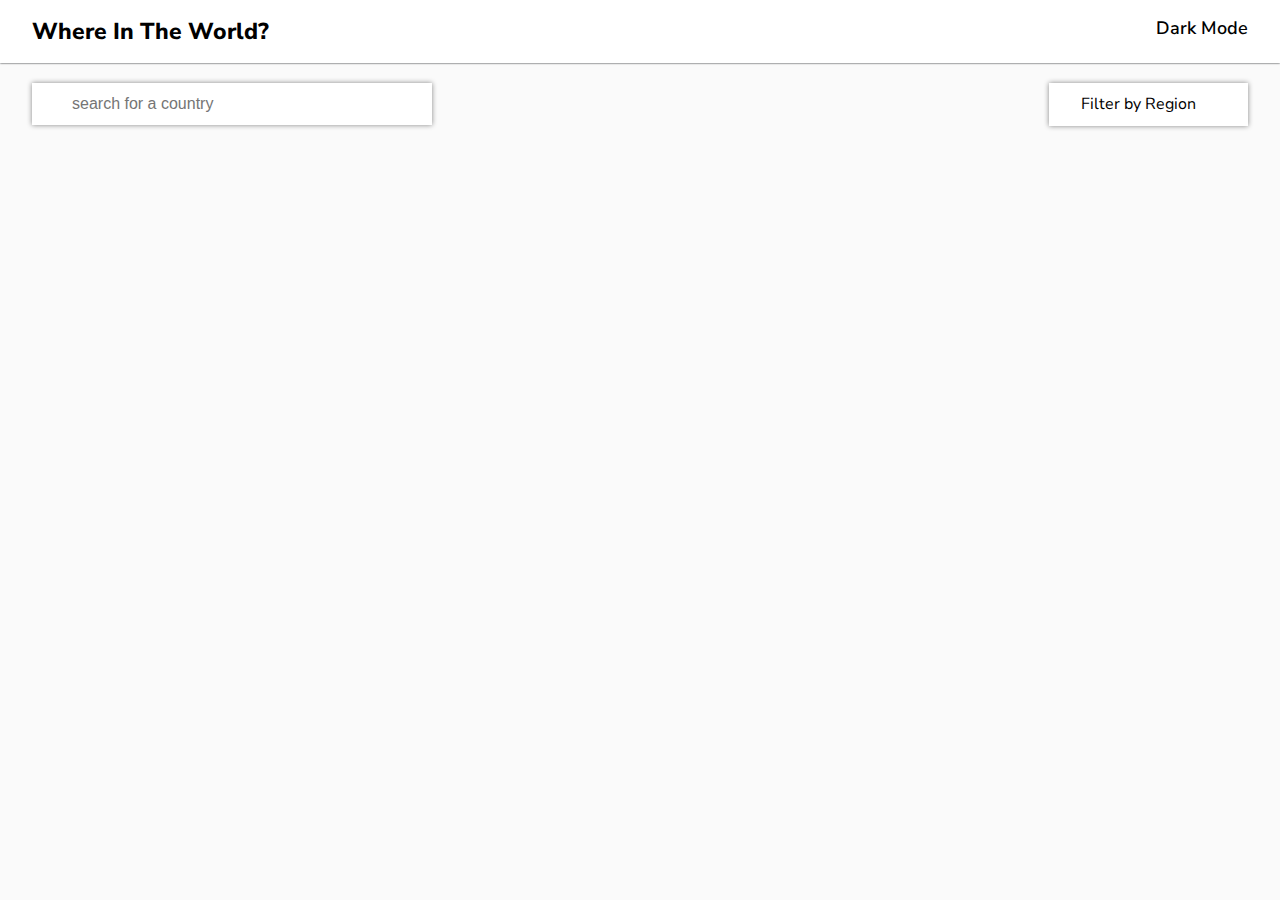
==== index.html @ 473240a0 "first commit" ====
<!DOCTYPE html>
<html lang="en">
<head>
    <meta charset="UTF-8">
    <meta http-equiv="X-UA-Compatible" content="IE=edge">
    <meta name="viewport" content="width=device-width, initial-scale=1.0">
    <link rel="stylesheet" href="https://cdnjs.cloudflare.com/ajax/libs/font-awesome/6.4.0/css/all.min.css" integrity="sha512-iecdLmaskl7CVkqkXNQ/ZH/XLlvWZOJyj7Yy7tcenmpD1ypASozpmT/E0iPtmFIB46ZmdtAc9eNBvH0H/ZpiBw==" crossorigin="anonymous" referrerpolicy="no-referrer" />
    <link rel="preconnect" href="https://fonts.googleapis.com">
    <link rel="preconnect" href="https://fonts.gstatic.com" crossorigin>
    <link href="https://fonts.googleapis.com/css2?family=Nunito+Sans:wght@300;600;800&display=swap" rel="stylesheet">
    <link rel="stylesheet" href="style.css">
    <title>Rest Countries</title>
</head>
<body>
<header id="header">
    <div class="container">
        <div class="header-content">
            <div class="header-info">Where In The World?</div>
            <div class="header-toggle"><i class="fa-solid fa-moon"></i> <span>Dark Mode</span></div>
        </div>
    </div>
</header>
<nav id="navbar">
    <div class="container">
        <div class="nav-content">
            <div class="nav-input">
                <div class="icon"><i class="fa-solid fa-magnifying-glass"></i></div>
                <input type="text" placeholder="search for a country" id="filter">
            </div>
            <div class="nav-search">
                <ul class="dropdown"><li class="list-main">Filter by Region <span><i class="fa-solid fa-chevron-down"></i></span>
                    <ul class="list">
                        <li class="list-item">Africa</li>
                        <li class="list-item">America</li>
                        <li class="list-item">Asia</li>
                        <li class="list-item">Europe</li>
                        <li class="list-item">Oceania</li>
                    </ul></li>
                   
                </ul>
            </div>
        </div>
    </div>
</nav>
<div class="showcase">
    <div class="container">
        <div class="box">
            <!-- <div class="boxes">
                <div class="boxes-img">
                    <img src="/image/ch.png" alt="">
                </div>
                <div class="box-info">
                    <div class="country">Germany</div>
                    <div class="population">population: 10000</div>
                    <div class="region">Region: Europe</div>
                    <div class="capital">capital: berlin
                    </div>
                </div>
            </div>
            <div class="boxes">
                <div class="boxes-img">
                    <img src="/image/ch.png" alt="">
                </div>
                <div class="box-info">
                    <h3 class="country"><a href="#">Germany</a></h3>
                    <p class="details population">population: 10000</p>
                    <p class="details Region">Region: Europe</p>
                    <p class="capital">capital: berlin
                    </p>
                </div>
            </div>
            <div class="boxes">
                <div class="boxes-img">
                    <img src="/image/ch.png" alt="">
                </div>
                <div class="box-info">
                    <div class="country">Germany</div>
                    <div class="population">population: 10000</div>
                    <div class="region">Region: Europe</div>
                    <div class="capital">capital: berlin
                    </div>
                </div>
            </div>
            <div class="boxes">
                <div class="boxes-img">
                    <img src="/image/ch.png" alt="">
                </div>
                <div class="box-info">
                    <h3 class="country"><a href="#">Germany</a></h3>
                    <div class="population"><span class="bg-text">population:</span> 10000</div>
                    <div class="region"><span class="bg-text">Region:</span> Europe</div>
                    <div class="capital"><span class="bg-text">capital:</span> berlin
                    </div>
                </div>
            </div>
            <div class="boxes">
                <div class="boxes-img">
                    <img src="/image/ch.png" alt="">
                </div>
                <div class="box-info">
                    <h3 class="country"><a href="#">Germany</a></h3>
                    <div class="population"><span class="bg-text">population:</span> 10000</div>
                    <div class="region"><span class="bg-text">Region:</span> Europe</div>
                    <div class="capital"><span class="bg-text">capital:</span> berlin
                    </div>
                </div>
            </div>
            <div class="boxes">
                <div class="boxes-img">
                    <img src="/image/ch.png" alt="">
                </div>
                <div class="box-info">
                    <h3 class="country"><a href="#">United States  America</a></h3>
                    <div class="population"><span class="bg-text">population:</span> 10000</div>
                    <div class="region"><span class="bg-text">Region:</span> Europe</div>
                    <div class="capital"><span class="bg-text">capital:</span> berlin
                    </div>
                </div>
            </div>
            <div class="boxes">
                <div class="boxes-img">
                    <img src="/image/ch.png" alt="">
                </div>
                <div class="box-info">
                    <h3 class="country"><a href="#">Germany</a></h3>
                    <div class="population"><span class="bg-text">population:</span> 10000</div>
                    <div class="region"><span class="bg-text">Region:</span> Europe</div>
                    <div class="capital"><span class="bg-text">capital:</span> berlin
                    </div>
                </div>
            </div>
            <div class="boxes">
                <div class="boxes-img">
                    <img src="/image/ch.png" alt="">
                </div>
                <div class="box-info">
                    <h3 class="country"><a href="#">Germany</a></h3>
                    <div class="population"><span class="bg-text">population:</span> 10000</div>
                    <div class="region"><span class="bg-text">Region:</span> Europe</div>
                    <div class="capital"><span class="bg-text">capital:</span> berlin
                    </div>
                </div>
            </div> -->
        </div>
    </div>
</div>

    <script src="ui.js"></script>
    <script src="data.js"></script>
    <script src="app.js"></script>
</body>
</html>
---- style.css ----
:root{
    --element:hsl(0, 0%, 100%);
    --background:hsl(0, 0%, 98%);
    --text: hsl(200, 15%, 8%); 
    --input:hsl(0, 0%, 52%);
}


.light{
    --element:hsl(209, 23%, 22%);
    --background:hsl(207, 26%, 17%);
    --text:hsl(0, 0%, 100%);
    --input:hsl(0, 0%, 52%);
}

*{
    box-sizing: border-box;
    padding: 0;
    margin: 0;
}
a{
    text-decoration: none;
}

body{
    font-family: 'Nunito Sans', sans-serif;
    background: var(--background);
}
li{
    list-style: none;
}
img{
    max-width: 100%;
}

.container{
    max-width: 1280px;
    margin: auto;
    padding: 0 2rem;

}
#header{
padding: 1rem 0 ;
background: var(--element);
box-shadow: 0px 0px 2px var(--text);
position: relative;
z-index: 2;
}
.header-content{
    display: flex;
    justify-content: space-between;
}
.header-info{
    font-weight: 800;
    font-size: 23px;
}
.header-toggle{
    cursor: pointer;
}
.header-toggle span{
    font-weight: 600;
    font-size: 18px;
    margin-left: 2px;
}

/* nav area */
#navbar{
    padding-bottom: 2.5rem;
    /* background: var(--background); */
    padding-top: 1.25rem;
    /* overflow: hidden; */
}
.nav-content{
    display: flex;
    justify-content: space-between;
    align-items: center;
}
.nav-input{
    max-width: 400px;
    position: relative;
    display: flex;
    width: 100%;
    align-items: center;
    height: fit-content;
}
.nav-input input{
    padding: .75rem 2.5rem;
    border: none;
    width: 100%;
    font-size: 16px;
    outline: none;
    box-shadow: 0px 0px 5px var(--input);
    background: var(--element);
}
.nav-input .icon{
    position: absolute;
    left: 10px;
    color: var(--input);

}
.dropdown{
    /* padding: .65rem 2rem; */
    box-shadow: 0px 0px 5px var(--input);
    background: var(--element);
    width: max-content;
}

.dropdown span{
    padding-left: 20px;
}
.dropdown .list-main{
    position: relative;
    width: 100%;
    padding: .65rem 2rem;
    cursor: pointer;
}

.list-main .list{
    position: absolute;
    top: 100%;
    background: var(--element);
    width: 100%;
    left: 0;
    box-shadow: 0px 0px 5px var(--input);
    margin-top: 20px;
    padding: .65rem 0rem;
    display: none;
    /* z-index: 223; */
}
.continent{
    position: relative;
    z-index: 223;
}
.show{
    display: block !important;
}

.list .list-item{
    padding: 0.25rem;
    cursor: pointer;
}
.list .list-item:hover{
    background:rgba(0, 0, 0, 0.3);
}

.box{
    display: grid;
    grid-template-columns: repeat(4,1fr);
    gap: 3.5rem;
    justify-content: center;
}
.boxes{
    /* max-width: 400px; */
    box-shadow: 0px 0px 2px var(--input);
    border-radius: 5px;
} 
.boxes-img img{
    height:100%;
    width:100%;
    display: block;
    border-radius: 5px 5px 0 0;
    box-shadow: 0px 0px 2px var(--input);
} 
.boxes-img{
    border-radius: 5px 5px 0 0;
    height: 150px;
    width: 100%;
    box-shadow: 0px 0px 2px var(--input);
}
.boxes-img:hover{
    transform: scale(1.1);
}
.box-info{
    padding: 1rem ;
}

.box-info .bg-text{
    color: var(--text);
    font-weight: 600;
}
.box-info .capital{
    padding-bottom: .5rem;
}

.box-info .country{
    padding-bottom: .5rem;
}
.box-info .country a{
    font-weight: 800;
    color: var(--text);
}
.box-info .population{
padding-bottom: .15rem;
}
.box-info .region{
padding-bottom: .15rem;
}


/* @media(max-width:767px){
    .header-info{
        font-size: 12px;
        font-weight: 600px;
        white-space: nowrap;
    }
    .header-toggle span{
        font-size: 16px;
        white-space: nowrap;
    }
} */

@media(max-width:450px){
    .header-info{
        font-size: 12px;
        font-weight: 600px;
        white-space: nowrap;
    }
    .header-toggle span{
        font-size: 12px;
        white-space: nowrap;
    }
    .header-toggle{
        font-size: 12px;
    }
    .nav-content{
        display: block;
    }

    .nav-input{
        margin-bottom: 1.25rem;
    }
}
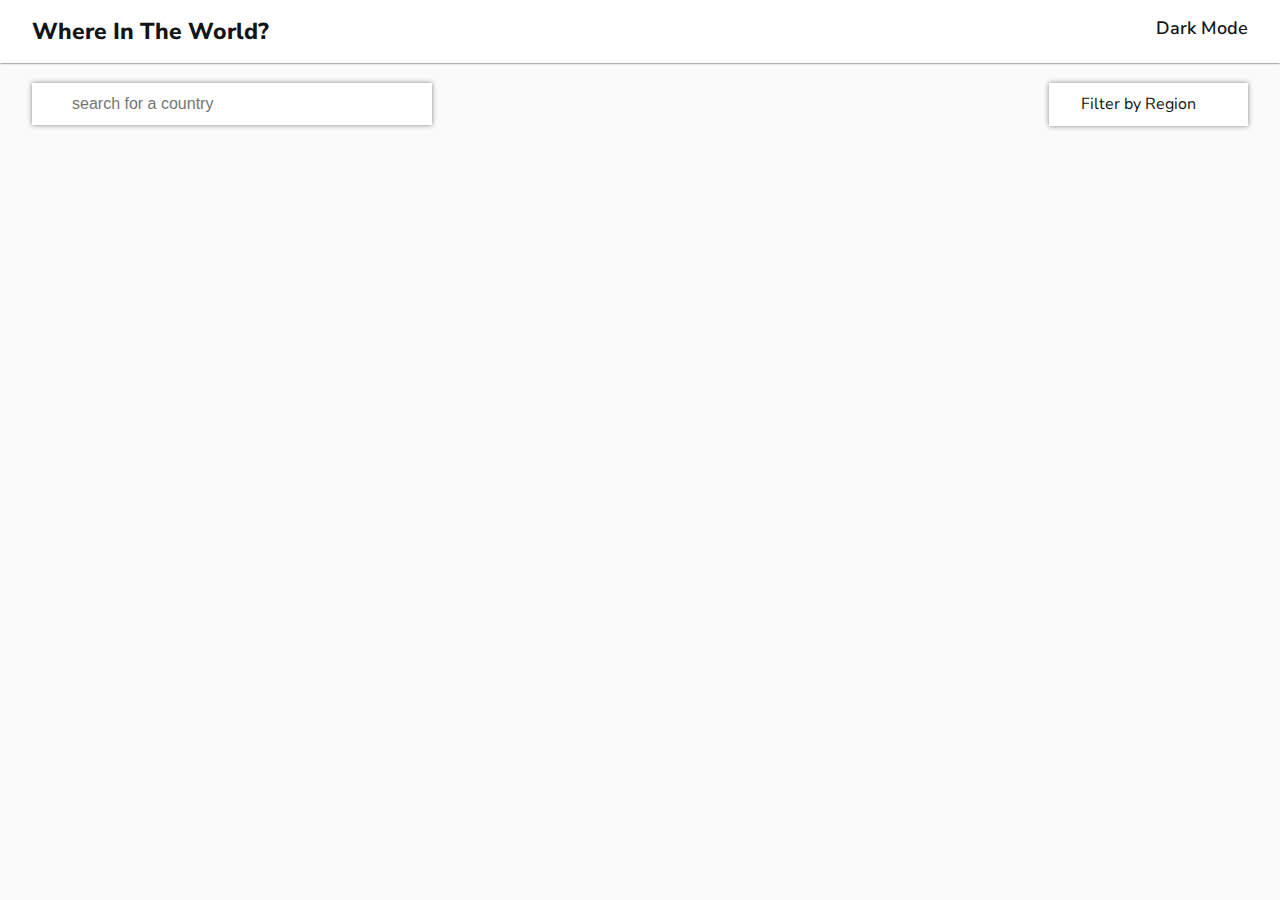
==== commit 1c6ef656: "added darkMode, filter and filter by region" ====
--- a/index.html
+++ b/index.html
@@ -11,7 +11,7 @@
     <link rel="stylesheet" href="style.css">
     <title>Rest Countries</title>
 </head>
-<body>
+<body class="body">
 <header id="header">
     <div class="container">
         <div class="header-content">
@@ -30,11 +30,11 @@
             <div class="nav-search">
                 <ul class="dropdown"><li class="list-main">Filter by Region <span><i class="fa-solid fa-chevron-down"></i></span>
                     <ul class="list">
-                        <li class="list-item">Africa</li>
-                        <li class="list-item">America</li>
-                        <li class="list-item">Asia</li>
-                        <li class="list-item">Europe</li>
-                        <li class="list-item">Oceania</li>
+                        <li class="list-item africa">Africa</li>
+                        <li class="list-item america">America</li>
+                        <li class="list-item asia">Asia</li>
+                        <li class="list-item europe">Europe</li>
+                        <li class="list-item oceania">Oceania</li>
                     </ul></li>
                    
                 </ul>
@@ -45,108 +45,14 @@
 <div class="showcase">
     <div class="container">
         <div class="box">
-            <!-- <div class="boxes">
-                <div class="boxes-img">
-                    <img src="/image/ch.png" alt="">
-                </div>
-                <div class="box-info">
-                    <div class="country">Germany</div>
-                    <div class="population">population: 10000</div>
-                    <div class="region">Region: Europe</div>
-                    <div class="capital">capital: berlin
-                    </div>
-                </div>
-            </div>
-            <div class="boxes">
-                <div class="boxes-img">
-                    <img src="/image/ch.png" alt="">
-                </div>
-                <div class="box-info">
-                    <h3 class="country"><a href="#">Germany</a></h3>
-                    <p class="details population">population: 10000</p>
-                    <p class="details Region">Region: Europe</p>
-                    <p class="capital">capital: berlin
-                    </p>
-                </div>
-            </div>
-            <div class="boxes">
-                <div class="boxes-img">
-                    <img src="/image/ch.png" alt="">
-                </div>
-                <div class="box-info">
-                    <div class="country">Germany</div>
-                    <div class="population">population: 10000</div>
-                    <div class="region">Region: Europe</div>
-                    <div class="capital">capital: berlin
-                    </div>
-                </div>
-            </div>
-            <div class="boxes">
-                <div class="boxes-img">
-                    <img src="/image/ch.png" alt="">
-                </div>
-                <div class="box-info">
-                    <h3 class="country"><a href="#">Germany</a></h3>
-                    <div class="population"><span class="bg-text">population:</span> 10000</div>
-                    <div class="region"><span class="bg-text">Region:</span> Europe</div>
-                    <div class="capital"><span class="bg-text">capital:</span> berlin
-                    </div>
-                </div>
-            </div>
-            <div class="boxes">
-                <div class="boxes-img">
-                    <img src="/image/ch.png" alt="">
-                </div>
-                <div class="box-info">
-                    <h3 class="country"><a href="#">Germany</a></h3>
-                    <div class="population"><span class="bg-text">population:</span> 10000</div>
-                    <div class="region"><span class="bg-text">Region:</span> Europe</div>
-                    <div class="capital"><span class="bg-text">capital:</span> berlin
-                    </div>
-                </div>
-            </div>
-            <div class="boxes">
-                <div class="boxes-img">
-                    <img src="/image/ch.png" alt="">
-                </div>
-                <div class="box-info">
-                    <h3 class="country"><a href="#">United States  America</a></h3>
-                    <div class="population"><span class="bg-text">population:</span> 10000</div>
-                    <div class="region"><span class="bg-text">Region:</span> Europe</div>
-                    <div class="capital"><span class="bg-text">capital:</span> berlin
-                    </div>
-                </div>
-            </div>
-            <div class="boxes">
-                <div class="boxes-img">
-                    <img src="/image/ch.png" alt="">
-                </div>
-                <div class="box-info">
-                    <h3 class="country"><a href="#">Germany</a></h3>
-                    <div class="population"><span class="bg-text">population:</span> 10000</div>
-                    <div class="region"><span class="bg-text">Region:</span> Europe</div>
-                    <div class="capital"><span class="bg-text">capital:</span> berlin
-                    </div>
-                </div>
-            </div>
-            <div class="boxes">
-                <div class="boxes-img">
-                    <img src="/image/ch.png" alt="">
-                </div>
-                <div class="box-info">
-                    <h3 class="country"><a href="#">Germany</a></h3>
-                    <div class="population"><span class="bg-text">population:</span> 10000</div>
-                    <div class="region"><span class="bg-text">Region:</span> Europe</div>
-                    <div class="capital"><span class="bg-text">capital:</span> berlin
-                    </div>
-                </div>
-            </div> -->
+            
         </div>
     </div>
 </div>
 
     <script src="ui.js"></script>
     <script src="data.js"></script>
+    <script src="darkmode.js"></script>
     <script src="app.js"></script>
 </body>
 </html>--- a/style.css
+++ b/style.css
@@ -6,7 +6,7 @@
 }
 
 
-.light{
+.dark{
     --element:hsl(209, 23%, 22%);
     --background:hsl(207, 26%, 17%);
     --text:hsl(0, 0%, 100%);
@@ -53,9 +53,11 @@
 .header-info{
     font-weight: 800;
     font-size: 23px;
+    color: var(--text);
 }
 .header-toggle{
     cursor: pointer;
+    color: var(--text);
 }
 .header-toggle span{
     font-weight: 600;
@@ -103,6 +105,7 @@
     box-shadow: 0px 0px 5px var(--input);
     background: var(--element);
     width: max-content;
+    color: var(--text);
 }
 
 .dropdown span{
@@ -140,7 +143,7 @@
     cursor: pointer;
 }
 .list .list-item:hover{
-    background:rgba(0, 0, 0, 0.3);
+    background:var(--input);
 }
 
 .box{
@@ -153,7 +156,12 @@
     /* max-width: 400px; */
     box-shadow: 0px 0px 2px var(--input);
     border-radius: 5px;
+    background: var(--element);
+    transition: transform 250ms ease-in;
 } 
+.dark .boxes{
+    color: var(--input) ;
+}
 .boxes-img img{
     height:100%;
     width:100%;
@@ -167,8 +175,8 @@
     width: 100%;
     box-shadow: 0px 0px 2px var(--input);
 }
-.boxes-img:hover{
-    transform: scale(1.1);
+.boxes:hover{
+    transform: scale(1.025);
 }
 .box-info{
     padding: 1rem ;
@@ -177,7 +185,11 @@
 .box-info .bg-text{
     color: var(--text);
     font-weight: 600;
-}
+    /* font-size: 16px; */
+}
+/* .dark .box-info .bg-text{
+    color: var(-);
+} */
 .box-info .capital{
     padding-bottom: .5rem;
 }
